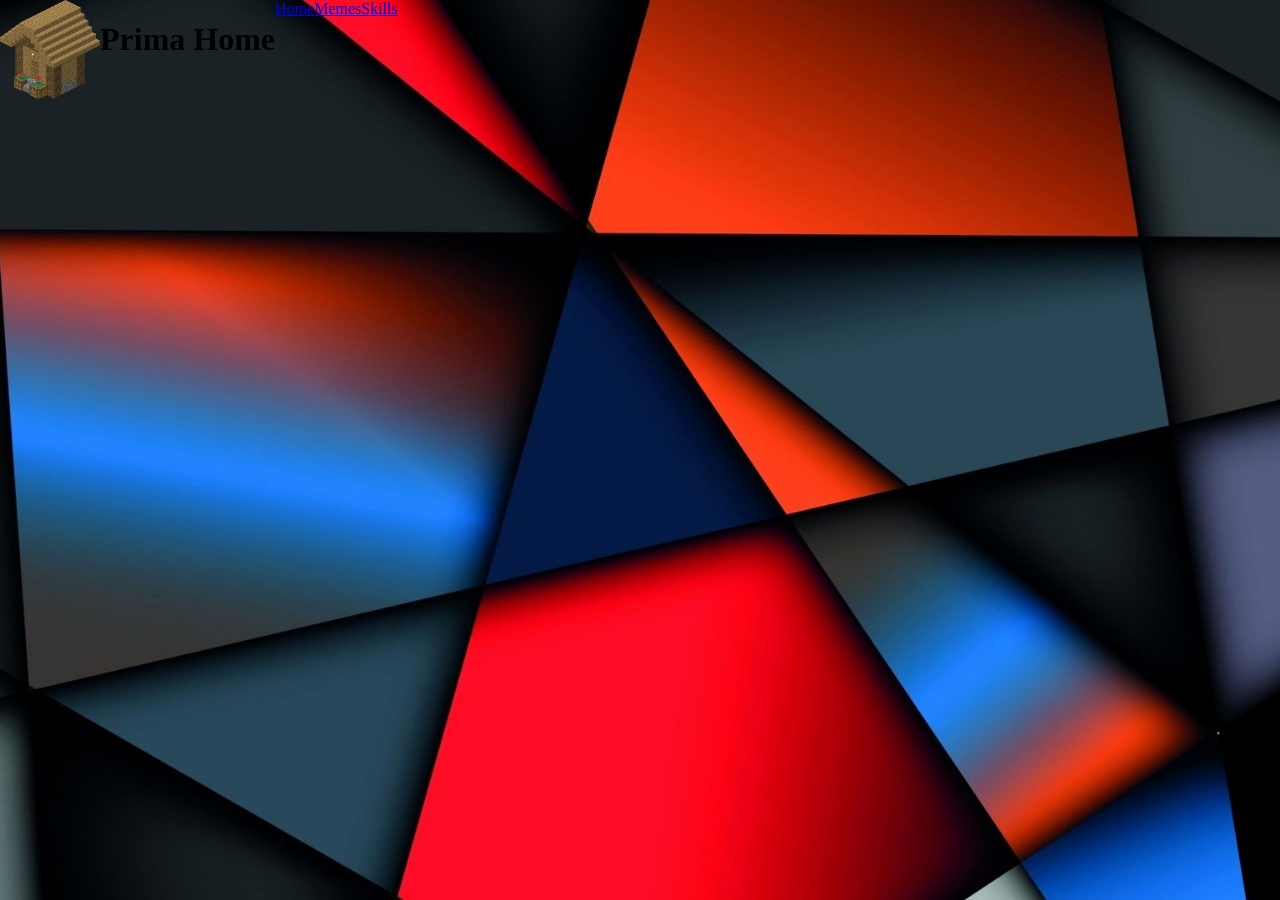
==== memes.html @ 771513bd "update0,8" ====
<!DOCTYPE html>
<html lang="en">
<head>
    <meta charset="UTF-8">
    <meta name="viewport" content="width=device-width, initial-scale=1.0">
    <title>Memes</title>
    <link rel="stylesheet" href="memes.css">
</head>
<body>
    <header>
        <div class="navigace">
            <div class="ohraniceni">
                <div class="logo">
                    <img src="obrazky/logo.png" alt="home">
                    <h1>Prima Home</h1>
                </div>
                <div class="otherPage">
                    <a href="index.html">Home</a>
                    <a href="memes.html" class="curent">Memes</a>
                    <a href="skills.html">Skills</a>
                </div>
            </div>
        </div>
    </header>


    <section>

    </section>
    

    <footer>

    </footer>
</body>
</html>
---- memes.css ----
body{
    background-image: url(obrazky/pozadi4.jpg);
    background-size: cover; 
    background-position: center; 
    background-repeat: no-repeat;
    height: 100vh;
    width: auto;
    margin: 0;
}
header{

}
.logo img{
    width: 100px;
}
.navigace div{
    display: flex;
    flex-direction: row;
}
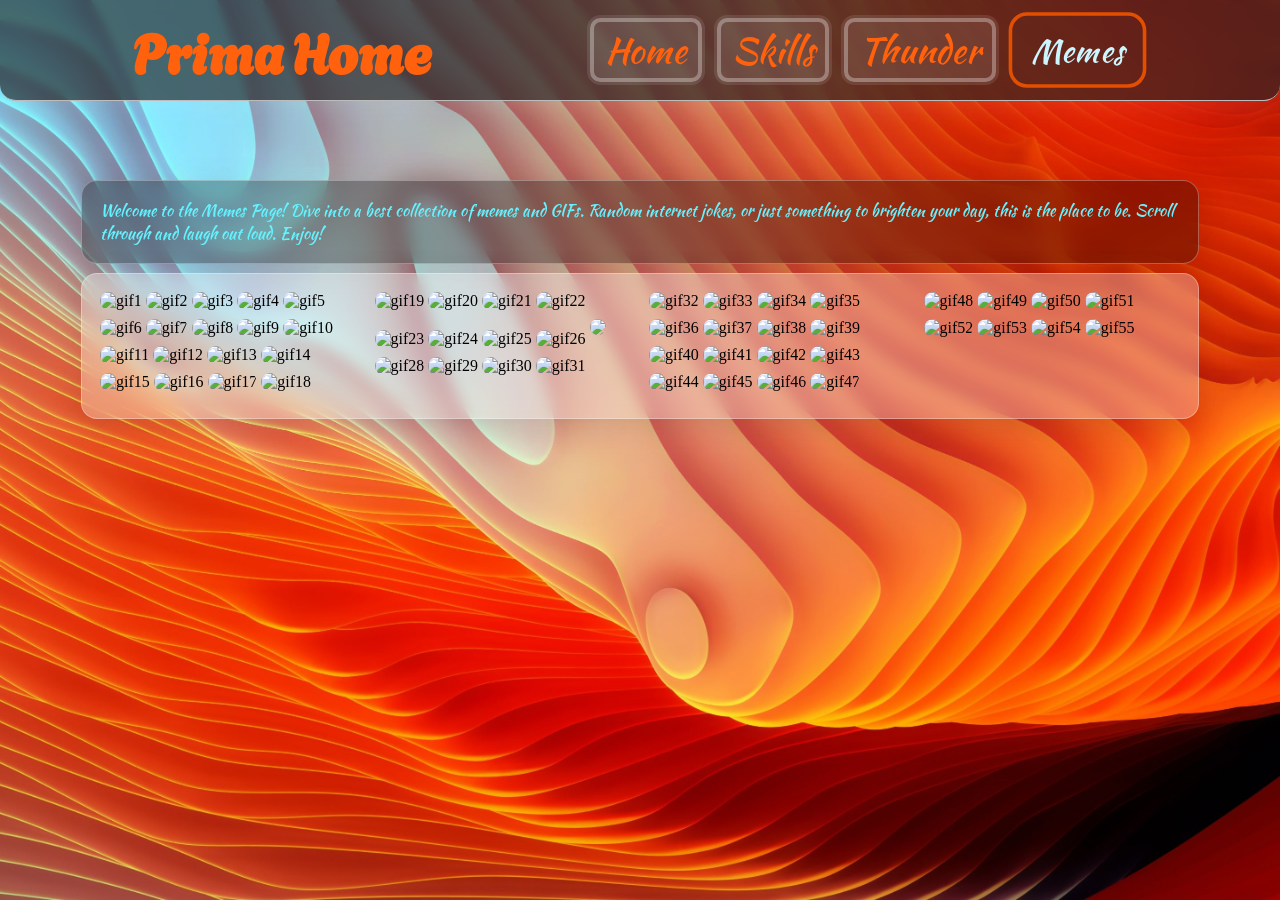
==== commit 1659fdd5: "update2,1" ====
--- a/memes.html
+++ b/memes.html
@@ -5,19 +5,28 @@
     <meta name="viewport" content="width=device-width, initial-scale=1.0">
     <title>Memes</title>
     <link rel="stylesheet" href="memes.css">
+    <link rel="icon" href="obrazky/favicon.ico" />
+
+    <link rel="preconnect" href="https://fonts.googleapis.com">
+    <link rel="preconnect" href="https://fonts.gstatic.com" crossorigin>
+    <link href="https://fonts.googleapis.com/css2?family=Agbalumo&family=DynaPuff:wght@400..700&family=Grandstander:ital,wght@0,100..900;1,100..900&family=Kaushan+Script&family=Poppins:ital,wght@0,100;0,200;0,300;0,400;0,500;0,600;0,700;0,800;0,900;1,100;1,200;1,300;1,400;1,500;1,600;1,700;1,800;1,900&family=Roboto:ital,wght@0,100..900;1,100..900&display=swap" rel="stylesheet">
 </head>
 <body>
     <header>
         <div class="navigace">
             <div class="ohraniceni">
                 <div class="logo">
-                    <img src="obrazky/logo.png" alt="home">
+                    
                     <h1>Prima Home</h1>
                 </div>
+                
+
+                
                 <div class="otherPage">
                     <a href="index.html">Home</a>
+                    <a href="skills.html">Skills</a>
+                    <a href="thunder.html">Thunder</a>
                     <a href="memes.html" class="curent">Memes</a>
-                    <a href="skills.html">Skills</a>
                 </div>
             </div>
         </div>
@@ -25,7 +34,64 @@
 
 
     <section>
-
+        <p class="popisek">Welcome to the Memes Page! Dive into a best collection of memes and GIFs. Random internet jokes, or just something to brighten your day, this is the place to be. Scroll through and laugh out loud. Enjoy!</p>
+        <div class="container">
+            <img src="https://media2.giphy.com/media/v1.Y2lkPTc5MGI3NjExamtsMTl1ZXNzZHJyMDcyaXFtNjk1ejZiZ2ticzVpczEzbHBpanRyOCZlcD12MV9naWZzX3RyZW5kaW5nJmN0PWc/GpyS1lJXJYupG/200w.webp" alt="gif1" class="item">
+            <img src="https://media2.giphy.com/media/v1.Y2lkPTc5MGI3NjExamtsMTl1ZXNzZHJyMDcyaXFtNjk1ejZiZ2ticzVpczEzbHBpanRyOCZlcD12MV9naWZzX3RyZW5kaW5nJmN0PWc/xT9IgG50Fb7Mi0prBC/200w.webp" alt="gif2" class="item">
+            <img src="https://media2.giphy.com/media/v1.Y2lkPTc5MGI3NjExamtsMTl1ZXNzZHJyMDcyaXFtNjk1ejZiZ2ticzVpczEzbHBpanRyOCZlcD12MV9naWZzX3RyZW5kaW5nJmN0PWc/5VKbvrjxpVJCM/200w.webp" alt="gif3" class="item">
+            <img src="https://media1.giphy.com/media/v1.Y2lkPWVjZjA1ZTQ3cnNqNWd2NXJvNXZmZ21xc3hpYW9qbmRoZnRnYWlyajQ5bTMydXM4NCZlcD12MV9naWZzX3RyZW5kaW5nJmN0PWc/E8gZWKFe0bEDLAnBiQ/200w.webp" alt="gif4" class="item">
+            <img src="https://media4.giphy.com/media/v1.Y2lkPWVjZjA1ZTQ3OXF3d2k5cGl3anA5eTN4dmFiMHdmNXJ3bGk3bzhiaDZvbGZwd2JqZiZlcD12MV9naWZzX3RyZW5kaW5nJmN0PWc/HIWNaM05qJAENE1TJM/200w.webp" alt="gif5" class="item">
+            <img src="https://media4.giphy.com/media/v1.Y2lkPWVjZjA1ZTQ3OXF3d2k5cGl3anA5eTN4dmFiMHdmNXJ3bGk3bzhiaDZvbGZwd2JqZiZlcD12MV9naWZzX3RyZW5kaW5nJmN0PWc/pj6kX3c8bRijBrl6yR/200w.webp" alt="gif6" class="item">
+            <img src="https://media3.giphy.com/media/v1.Y2lkPTc5MGI3NjExdWd5dnBndzAybmU4aHJtNXl0amw5ZjJiYzFhd2llZzU4ano4eXJlaiZlcD12MV9naWZzX3NlYXJjaCZjdD1n/PznR7snMBSJENwPTlb/200.webp" alt="gif7" class="item">
+            <img src="https://media4.giphy.com/media/v1.Y2lkPTc5MGI3NjExdWd5dnBndzAybmU4aHJtNXl0amw5ZjJiYzFhd2llZzU4ano4eXJlaiZlcD12MV9naWZzX3NlYXJjaCZjdD1n/BKw04PbLlfOl2tzrwO/200w.webp" alt="gif8" class="item">
+            <img src="https://media4.giphy.com/media/v1.Y2lkPTc5MGI3NjExdWd5dnBndzAybmU4aHJtNXl0amw5ZjJiYzFhd2llZzU4ano4eXJlaiZlcD12MV9naWZzX3NlYXJjaCZjdD1n/o9MaX2BiBlGbyU4DlF/200w.webp" alt="gif9" class="item">
+            <img src="https://media4.giphy.com/media/v1.Y2lkPTc5MGI3NjExdWd5dnBndzAybmU4aHJtNXl0amw5ZjJiYzFhd2llZzU4ano4eXJlaiZlcD12MV9naWZzX3NlYXJjaCZjdD1n/nzdVlbPw4xwFNorv1J/100.webp" alt="gif10" class="item">
+            <img src="https://media1.giphy.com/media/v1.Y2lkPWVjZjA1ZTQ3cGtxMXJheXVuaXNnNjFsaTZ6bmVlZHl2ZGp3MzVxc3c2ZHhpenBuaSZlcD12MV9naWZzX3NlYXJjaCZjdD1n/sWf6O1VTBQq9VQAVSA/200w.webp" alt="gif11" class="item">
+            <img src="https://media3.giphy.com/media/v1.Y2lkPWVjZjA1ZTQ3YXpuZDlkcjlmcGl2NGt4aWs3NjNiODUzbjFhNzA1aTdvN292dGYwNiZlcD12MV9naWZzX3NlYXJjaCZjdD1n/9GnKDs2v7l4aaNvH9v/100.webp" alt="gif12" class="item">
+            <img src="https://media3.giphy.com/media/v1.Y2lkPWVjZjA1ZTQ3YXpuZDlkcjlmcGl2NGt4aWs3NjNiODUzbjFhNzA1aTdvN292dGYwNiZlcD12MV9naWZzX3NlYXJjaCZjdD1n/JhEHJrm4GTzw5gqj5y/200w.webp" alt="gif13" class="item">
+            <img src="https://media1.giphy.com/media/v1.Y2lkPWVjZjA1ZTQ3YXpuZDlkcjlmcGl2NGt4aWs3NjNiODUzbjFhNzA1aTdvN292dGYwNiZlcD12MV9naWZzX3NlYXJjaCZjdD1n/YA1HKBoQEggFo5v31V/200w.webp" alt="gif14" class="item">
+            <img src="https://media0.giphy.com/media/v1.Y2lkPWVjZjA1ZTQ3aDgyZzkwejRjbmZmendhZ21qbzllanlzbGlnZndsdWlrdXExYXR0OCZlcD12MV9naWZzX3NlYXJjaCZjdD1n/cav87Z0AtmV02aq5eU/200w.webp" alt="gif15" class="item">
+            <img src="https://media2.giphy.com/media/v1.Y2lkPWVjZjA1ZTQ3aDgyZzkwejRjbmZmendhZ21qbzllanlzbGlnZndsdWlrdXExYXR0OCZlcD12MV9naWZzX3NlYXJjaCZjdD1n/0RGrXzz5g4VYThYvcS/200w.webp" alt="gif16" class="item">
+            <img src="https://media3.giphy.com/media/v1.Y2lkPWVjZjA1ZTQ3aDgyZzkwejRjbmZmendhZ21qbzllanlzbGlnZndsdWlrdXExYXR0OCZlcD12MV9naWZzX3NlYXJjaCZjdD1n/JyOtBwVBKFoeIQ14Po/200.webp" alt="gif17" class="item">
+            <img src="https://media0.giphy.com/media/v1.Y2lkPWVjZjA1ZTQ3dzhpaGxhcmoxd3U5aG5wMmNnZmhweWs1dDV1Z3BpZTVtbjNtcDczciZlcD12MV9naWZzX3NlYXJjaCZjdD1n/tePY1fhGdEWcutyixz/200w.webp" alt="gif18" class="item">
+            <img src="https://media0.giphy.com/media/v1.Y2lkPTc5MGI3NjExY2puem81NHo3Nmt3NDB1MWp6cWE2a3JvZXdwYnJiZTF3MzBnN3ducCZlcD12MV9naWZzX3NlYXJjaCZjdD1n/zDXHDRvJwJCedcPj9m/200w.webp" alt="gif19" class="item">
+            <img src="https://media0.giphy.com/media/v1.Y2lkPTc5MGI3NjExZnVwdGI1d21lY21hZzk4a2cxdjVsYnB2aXB3NGhlenc5eWJmZjF2MiZlcD12MV9naWZzX3NlYXJjaCZjdD1n/8JCIWBz8oRRLZmZhNn/200w.webp" alt="gif20" class="item">
+            <img src="https://media2.giphy.com/media/v1.Y2lkPTc5MGI3NjExaHhxYXZnOHVoeG8wMHg3bzM4aXFlNWsxaXU3NzkyN3cxcjN1NmpvMCZlcD12MV9naWZzX3NlYXJjaCZjdD1n/RXKCMLmch5W2Q/200w.webp" alt="gif21" class="item">
+            <img src="https://media1.giphy.com/media/v1.Y2lkPTc5MGI3NjExaHhxYXZnOHVoeG8wMHg3bzM4aXFlNWsxaXU3NzkyN3cxcjN1NmpvMCZlcD12MV9naWZzX3NlYXJjaCZjdD1n/7eAvzJ0SBBzHy/200w.webp" alt="gif22" class="item">
+            <img src="https://media3.giphy.com/media/v1.Y2lkPTc5MGI3NjExaHhxYXZnOHVoeG8wMHg3bzM4aXFlNWsxaXU3NzkyN3cxcjN1NmpvMCZlcD12MV9naWZzX3NlYXJjaCZjdD1n/q9HHyHPISNZD2/200w.webp" alt="gif23" class="item">
+            <img src="https://media4.giphy.com/media/v1.Y2lkPWVjZjA1ZTQ3a2c5Y3JmM3NvOXJrNWp5eDgyazV4ZndrYXp1MHBmY3l6Y2F0d2EwMiZlcD12MV9naWZzX3NlYXJjaCZjdD1n/l0Hlzm2YMSFzLLJZK/200w.webp" alt="gif24" class="item">
+            <img src="https://media1.giphy.com/media/v1.Y2lkPWVjZjA1ZTQ3a2c5Y3JmM3NvOXJrNWp5eDgyazV4ZndrYXp1MHBmY3l6Y2F0d2EwMiZlcD12MV9naWZzX3NlYXJjaCZjdD1n/WpGxYLlNjahk0HJ7uU/200w.webp" alt="gif25" class="item">
+            <img src="https://media.tenor.com/_J0QjI74nXIAAAAj/matikanetannhauser-uma-musume.gif" alt="gif26" class="item">
+            <img src="https://media3.giphy.com/media/v1.Y2lkPTc5MGI3NjExamFqbm1pOWwxNzZ2Mm16M3BhY2dmOHpvOTJiMXp0czQxMnB6NXd1aCZlcD12MV9naWZzX3NlYXJjaCZjdD1n/xwfmvIDHYbAZmcqrmA/200w.webp" class="item">
+            <img src="https://media2.giphy.com/media/v1.Y2lkPTc5MGI3NjExNzUzNXIxNmlpYmphaTFoeWNoNWMyOWY3YW96MDNpcHBxd3NxNml5eiZlcD12MV9naWZzX3NlYXJjaCZjdD1n/OCfQJMN6nI343tnoq9/200.webp" alt="gif28" class="item">
+            <img src="https://media4.giphy.com/media/v1.Y2lkPTc5MGI3NjExNzUzNXIxNmlpYmphaTFoeWNoNWMyOWY3YW96MDNpcHBxd3NxNml5eiZlcD12MV9naWZzX3NlYXJjaCZjdD1n/vapBjVJDwKOvt8YQpg/200.webp" alt="gif29" class="item">
+            <img src="https://media1.giphy.com/media/v1.Y2lkPTc5MGI3NjExNzUzNXIxNmlpYmphaTFoeWNoNWMyOWY3YW96MDNpcHBxd3NxNml5eiZlcD12MV9naWZzX3NlYXJjaCZjdD1n/txPSxtBJOpJCflJQPA/200w.webp" alt="gif30" class="item">
+            <img src="https://media4.giphy.com/media/v1.Y2lkPTc5MGI3NjExNzUzNXIxNmlpYmphaTFoeWNoNWMyOWY3YW96MDNpcHBxd3NxNml5eiZlcD12MV9naWZzX3NlYXJjaCZjdD1n/lUsTLCY0ETEb0WJC21/200w.webp" alt="gif31" class="item">
+            <img src="https://media1.giphy.com/media/v1.Y2lkPWVjZjA1ZTQ3d2E4ODdnYXpjc2hxOXJyczFmMWI3MzZwMThhdXI1cWt5a2UxaDBucyZlcD12MV9naWZzX3NlYXJjaCZjdD1n/yhhFN84vW1uTXhofUc/200.webp" alt="gif32" class="item">
+            <img src="https://media1.giphy.com/media/v1.Y2lkPTc5MGI3NjExMG56NmNtY2dzMmw5bTJnM2dpamIzaGQ2ZXB3OXM5NGo4bG1wMjI4aSZlcD12MV9naWZzX3NlYXJjaCZjdD1n/FKb9vSvvZfcHK82eMR/giphy.webp" alt="gif33" class="item">
+            <img src="https://media3.giphy.com/media/v1.Y2lkPTc5MGI3NjExMG56NmNtY2dzMmw5bTJnM2dpamIzaGQ2ZXB3OXM5NGo4bG1wMjI4aSZlcD12MV9naWZzX3NlYXJjaCZjdD1n/YbIyquzS05rfCoU9fi/200.webp" alt="gif34" class="item">
+            <img src="https://media2.giphy.com/media/v1.Y2lkPTc5MGI3NjExMG56NmNtY2dzMmw5bTJnM2dpamIzaGQ2ZXB3OXM5NGo4bG1wMjI4aSZlcD12MV9naWZzX3NlYXJjaCZjdD1n/4y1t7IH0k60yHOo3uM/200.webp" alt="gif35" class="item">
+            <img src="https://media3.giphy.com/media/v1.Y2lkPTc5MGI3NjExazJ0M3ppZzQ5eDBwOWhjc2R5NG01bzdzM2gyZzJrNmc3M3hlYjhlOSZlcD12MV9naWZzX3NlYXJjaCZjdD1n/iy3g0hJvoFntPlqBt3/200w.webp" alt="gif36" class="item">
+            <img src="https://media3.giphy.com/media/v1.Y2lkPTc5MGI3NjExazJ0M3ppZzQ5eDBwOWhjc2R5NG01bzdzM2gyZzJrNmc3M3hlYjhlOSZlcD12MV9naWZzX3NlYXJjaCZjdD1n/9mfkvEw5VfS8ft6Jy6/200w.webp" alt="gif37" class="item">
+            <img src="https://media4.giphy.com/media/v1.Y2lkPTc5MGI3NjExZ3Y5dWxrZm1yeHhoa2RvaWg5OGQwbGhweTZxb3VyaGkwN2dyd3ZwYiZlcD12MV9naWZzX3NlYXJjaCZjdD1n/4cLPinc3th5o8ScXS6/100.webp" alt="gif38" class="item">
+            <img src="https://media4.giphy.com/media/v1.Y2lkPTc5MGI3NjExcmk5Y3kxMXZlMWJhcmtrYm04enNpa3luM3pwcjJremkzbHRjMWk0ZyZlcD12MV9naWZzX3NlYXJjaCZjdD1n/LodHgnktVlp7gMAo3L/200w.webp" alt="gif39" class="item">
+            <img src="https://media4.giphy.com/media/v1.Y2lkPTc5MGI3NjExb2M3cWwxOHFrejlpb2cwdnB3ZnNvb282ZjQ1eGlwcDI4cm9jYjBjaiZlcD12MV9naWZzX3NlYXJjaCZjdD1n/Y5GlGjo5ut42cMEapq/200w.webp" alt="gif40" class="item">
+            <img src="https://media4.giphy.com/media/v1.Y2lkPTc5MGI3NjExcjZ5YzdhdWdibHc2MXZpM3J3Yjk0YWZyZjBsZGl5ZXh6dmI2em5odyZlcD12MV9naWZzX3NlYXJjaCZjdD1n/EjBSsxUBhqgW2k9qP1/200w.webp" alt="gif41" class="item">
+            <img src="https://media1.giphy.com/media/v1.Y2lkPWVjZjA1ZTQ3YnVibm12NTI0aXQzMmtmZzZjcXE2b3VqaWs3OG1ndGxmYTE3cThyMiZlcD12MV9naWZzX3NlYXJjaCZjdD1n/YVT4w8N5O7qSiftMNq/200w.webp" alt="gif42" class="item">
+            <img src="https://media0.giphy.com/media/v1.Y2lkPWVjZjA1ZTQ3YnVibm12NTI0aXQzMmtmZzZjcXE2b3VqaWs3OG1ndGxmYTE3cThyMiZlcD12MV9naWZzX3NlYXJjaCZjdD1n/olLyDUpnv5z3xhmeyB/200w.webp" alt="gif43" class="item">
+            <img src="https://media0.giphy.com/media/v1.Y2lkPTc5MGI3NjExcHIzNWY4eG02NG1tZWlkY2h5dmFuZDE3M3J5OGs1a203Y25sNnBpNyZlcD12MV9naWZzX3NlYXJjaCZjdD1n/IjkhWvkmN32mAsKKa6/200w.webp" alt="gif44" class="item">
+            <img src="https://media4.giphy.com/media/v1.Y2lkPTc5MGI3NjExcHIzNWY4eG02NG1tZWlkY2h5dmFuZDE3M3J5OGs1a203Y25sNnBpNyZlcD12MV9naWZzX3NlYXJjaCZjdD1n/BIRFrZlLu2nxRZieRJ/200w.webp" alt="gif45" class="item">
+            <img src="https://media1.giphy.com/media/v1.Y2lkPTc5MGI3NjExbzlud2pibGYxM3Roc2wzMW1scHp4eDVnZ3ZoNGJidTh3b2NxZmV3eCZlcD12MV9naWZzX3JlbGF0ZWQmY3Q9Zw/ieZzrw54xsVMHCuxtR/200.webp" alt="gif46" class="item">
+            <img src="https://media3.giphy.com/media/v1.Y2lkPTc5MGI3NjExbzlud2pibGYxM3Roc2wzMW1scHp4eDVnZ3ZoNGJidTh3b2NxZmV3eCZlcD12MV9naWZzX3JlbGF0ZWQmY3Q9Zw/fckpmEk1mKHKJXwDGJ/giphy.webp" alt="gif47" class="item">
+            <img src="https://media4.giphy.com/media/v1.Y2lkPTc5MGI3NjExcXB0dWh6b2hieTdrM2o3YnQ3Z3M0MTNxZmV0eXUxbWx1eTEwMGhubyZlcD12MV9naWZzX3NlYXJjaCZjdD1n/D63HGAzG15LQrjBPRE/200w.webp" alt="gif48" class="item">
+            <img src="https://media0.giphy.com/media/v1.Y2lkPTc5MGI3NjExcXB0dWh6b2hieTdrM2o3YnQ3Z3M0MTNxZmV0eXUxbWx1eTEwMGhubyZlcD12MV9naWZzX3NlYXJjaCZjdD1n/pciDrSmCu2w6eY6Njf/200w.webp" alt="gif49" class="item">
+            <img src="https://media2.giphy.com/media/v1.Y2lkPTc5MGI3NjExbGdxeWY0a2Q0ZGR2cmJpZWIyeHMwNWxya2thaDlqYXl1NjV3dGJ3dCZlcD12MV9naWZzX3NlYXJjaCZjdD1n/NyLL9u2i14DB5PFF8M/200w.webp" alt="gif50" class="item">
+            <img src="https://media2.giphy.com/media/v1.Y2lkPTc5MGI3NjExNzEwaTBseHo2OGptNjRtN2VmN3IyZ21mYjllOHZ5Z3F3dzd6c3hzMCZlcD12MV9naWZzX3NlYXJjaCZjdD1n/Nl3TNvZJb6t23J172M/200w.webp" alt="gif51" class="item">
+            <img src="https://media1.giphy.com/media/v1.Y2lkPWVjZjA1ZTQ3YnZtNXF3b21jNWVkaXczM3c1MWFhZHI1aHQzOThxYTlqNGJubnczNiZlcD12MV9naWZzX3NlYXJjaCZjdD1n/QlpRTJ2FIIpOmZrNgG/100.webp" alt="gif52" class="item">
+            <img src="https://media.tenor.com/6nyAWpQzC4kAAAAe/ok-you-might-be-a-sigma-sorry-you-are-not-sigma.png" alt="gif53" class="item">
+            <img src="https://media1.giphy.com/media/v1.Y2lkPTc5MGI3NjExZ2JjamlxY3hqMGp3bGZld3FjYmx4cXJpZ3BpOWZ5aHdjcDdhaXpqMyZlcD12MV9naWZzX3NlYXJjaCZjdD1n/GgSpGhYbrAfvx61jpA/200w.webp" alt="gif54" class="item">
+            <img src="https://media0.giphy.com/media/v1.Y2lkPTc5MGI3NjExZzFidXVrNWI4ZnJscHlvMHdoNmR0d3JwZno4dDJvejdvdXhieHVubyZlcD12MV9naWZzX3NlYXJjaCZjdD1n/vPzbDN4rBxuvtpSpzF/giphy.webp" alt="gif55" class="item">
+        </div>
     </section>
     
 
--- a/memes.css
+++ b/memes.css
@@ -1,19 +1,178 @@
 body{
-    background-image: url(obrazky/pozadi4.jpg);
+    background-image: url(obrazky/pozadi2otocene.jpg);
     background-size: cover; 
-    background-position: center; 
+    background-position: top; 
     background-repeat: no-repeat;
-    height: 100vh;
-    width: auto;
+}
+body {
     margin: 0;
 }
-header{
 
+
+/* NAVIGACNI PANEL */
+header {
+    padding-bottom: 5vh;
 }
-.logo img{
-    width: 100px;
+.navigace a {
+    position: relative;
+    display: block;
+    margin: auto 0;
+    text-decoration: none;
+    padding: 1vh 2vh;
+    border-radius: 1.5vh;
+    font-size: 4vh;
+    color: rgb(255, 97, 12);
+    outline: 0.5vh solid rgba(255, 255, 255, 0.307);
+    outline-offset: -0.8vh;
+    transition: all .3s ease;
+    background: rgba(255,255,255,0.1);
+    font-family: Kaushan Script;
 }
-.navigace div{
+.navigace a:hover {
+    transform: scale(0.9);
+    background: rgba(4, 0, 0, 0);
+    outline-offset: 3px;
+    outline-color: rgb(227, 79, 0);
+    color: rgb(203, 246, 255);
+}
+.navigace {
+    width: 100%;
+    padding: 10px 0;
+    background: rgba(39, 39, 39, 0.663);
+    border-radius: 0px 0px 16px 16px;
+    box-shadow: 0 4px 30px rgba(255, 255, 255, 0.1);
+    backdrop-filter: blur(5px);
+    -webkit-backdrop-filter: blur(5px);
+    border-bottom: 0.2vh solid rgb(188, 188, 188);
+
+    position: fixed;
+    top: 0;
+
+    top: 0;
+    left: 0;
+    z-index: 1000;
+    height: auto;
+}
+@media (min-width: 768px) {
+    .navigace {
+        position: fixed;
+        top: 0;
+        left: 0;
+    }
+
+    header {
+        padding-top: 15vh;
+    }
+}
+.ohraniceni {
+width: 90%;
+    margin: 0 auto;
     display: flex;
-    flex-direction: row;
+    align-items: center;
+    justify-content: space-around;
+    gap: 2vh;
+    flex-wrap: wrap;
+}
+.logo {
+    display: flex;
+    align-items: center;
+    gap: 12px;
+    flex-shrink: 0;
+}
+.navigace h1, a {
+    margin: 0;
+}
+.logo h1 {
+    font-size: 6vh;
+    color: rgb(255, 97, 12);
+    font-family: Agbalumo;
+    white-space: nowrap;
+}
+.otherPage {
+    display: flex;
+    justify-content: flex-end;
+    justify-content: space-around;
+    flex-wrap: wrap;
+    gap: 1vh;
+}
+@media (max-width: 768px) {
+    .navigace {
+        position: static;
+    }
+}
+.otherPage .curent{
+    transform: scale(0.9);
+    background: rgba(4, 0, 0, 0);
+    outline-offset: 3px;
+    outline-color: rgb(227, 79, 0);
+    color: rgb(203, 246, 255);
+}
+
+
+/* MEMES CONTENT */
+section {
+    width: 100%;
+    height: auto;
+    padding-bottom: 7vh;
+
+    
+}
+.container {
+    
+    column-count: 4;
+    column-gap: 2vh;
+    max-width: 120vh;
+    margin: 0 auto;
+    padding: 2vh;
+    margin-top: 1vh;
+
+    background: rgba(255, 255, 255, 0.3);
+    border-radius: 16px;
+    box-shadow: 0 4px 30px rgba(0, 0, 0, 0.1);
+    backdrop-filter: blur(7.8px);
+    -webkit-backdrop-filter: blur(7.8px);
+    border: 1px solid rgba(255, 255, 255, 0.3);
+}
+
+.container img {
+  width: 100%;
+  height: auto;
+  margin-bottom: 1vh;
+  border-radius: 1.5vh;
+  transition: transform 0.3s ease;
+}
+.container img:hover {
+    transform: scale(0.95);
+    transition: transform 0.3s ease;
+}
+p {
+    font-family: Kaushan Script;
+    color: rgb(101, 242, 255);
+
+    max-width: 120vh;
+    margin: 0 auto;
+    padding: 2vh;
+
+    background: rgba(0, 0, 0, 0.3);
+    border-radius: 16px;
+    box-shadow: 0 4px 30px rgba(0, 0, 0, 0.1);
+    backdrop-filter: blur(10px);
+    -webkit-backdrop-filter: blur(10px);
+    border: 1px solid rgba(255, 255, 255, 0.3);
+}
+.item {
+  break-inside: avoid;
+  margin-bottom: 1vh;
+}
+@media (max-width: 768px) {
+    .container {
+        
+        column-count: 2;
+        column-gap: 2vh;
+        margin-left: 2vh;
+        margin-right: 2vh;
+    }
+    p {
+        margin: 0 2vh;
+    }
 }
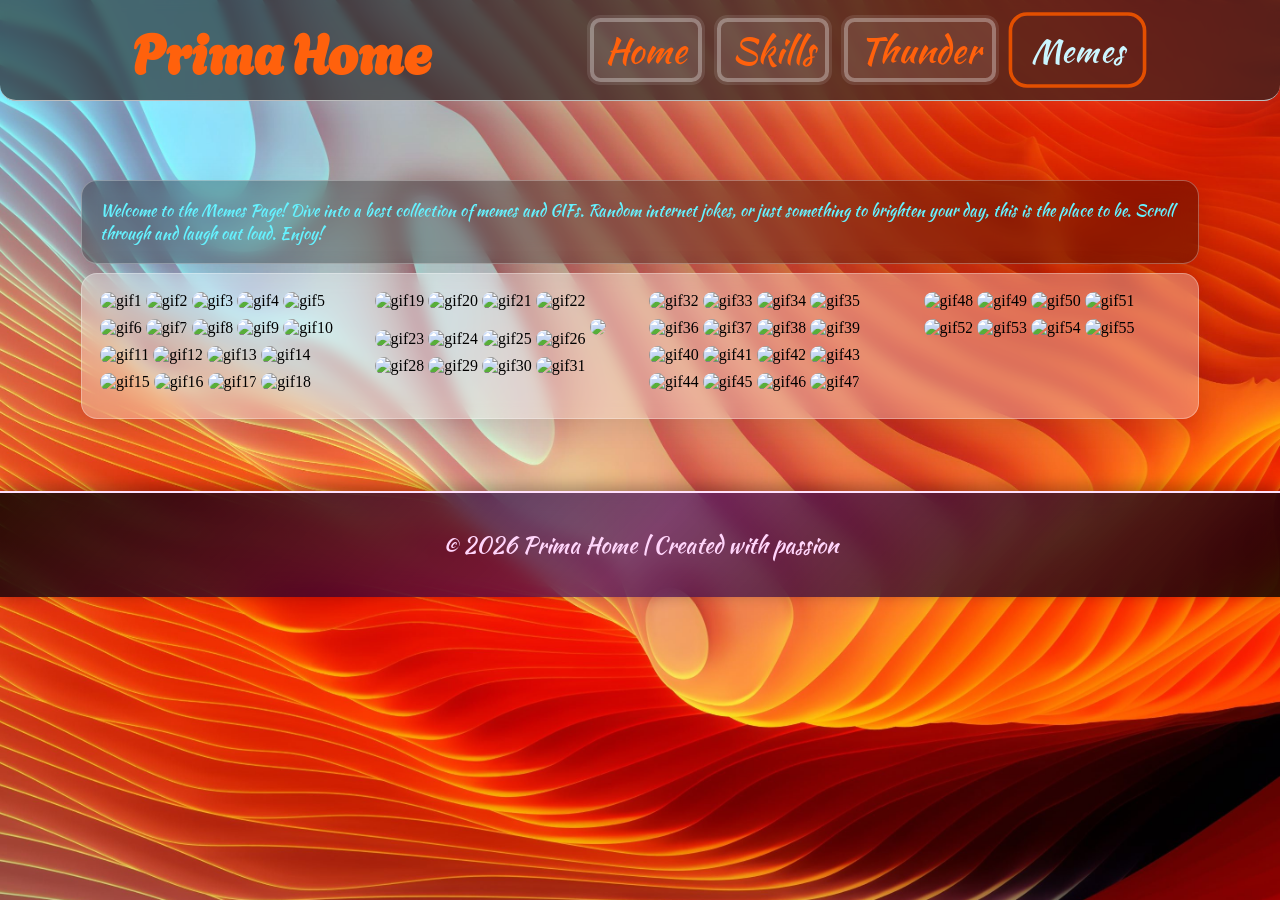
==== commit 4a7772b6: "update2,2" ====
--- a/memes.html
+++ b/memes.html
@@ -96,7 +96,7 @@
     
 
     <footer>
-
+        <p>© 2026 Prima Home | Created with passion</p>
     </footer>
 </body>
 </html>
--- a/memes.css
+++ b/memes.css
@@ -145,7 +145,7 @@
     transform: scale(0.95);
     transition: transform 0.3s ease;
 }
-p {
+section p {
     font-family: Kaushan Script;
     color: rgb(101, 242, 255);
 
@@ -175,4 +175,19 @@
     p {
         margin: 0 2vh;
     }
+}
+
+/* FOOTER */
+footer {
+    width: 100%;
+    background: linear-gradient(135deg, rgba(0, 0, 0, 0.8) 0%, rgba(50, 0, 100, 0.6) 50%, rgba(0, 0, 0, 0.8) 100%);
+    border-top: 2px solid rgb(255, 223, 252);
+    padding: 1.5vh 0;
+    margin-top: 1vh;
+    text-align: center;
+    color: rgb(255, 213, 251);
+    font-family: Kaushan Script;
+    font-size: 2.5vh;
+    box-shadow: 0 -4px 15px rgba(0, 0, 0, 0.3);
+    backdrop-filter: blur(10px);
 }
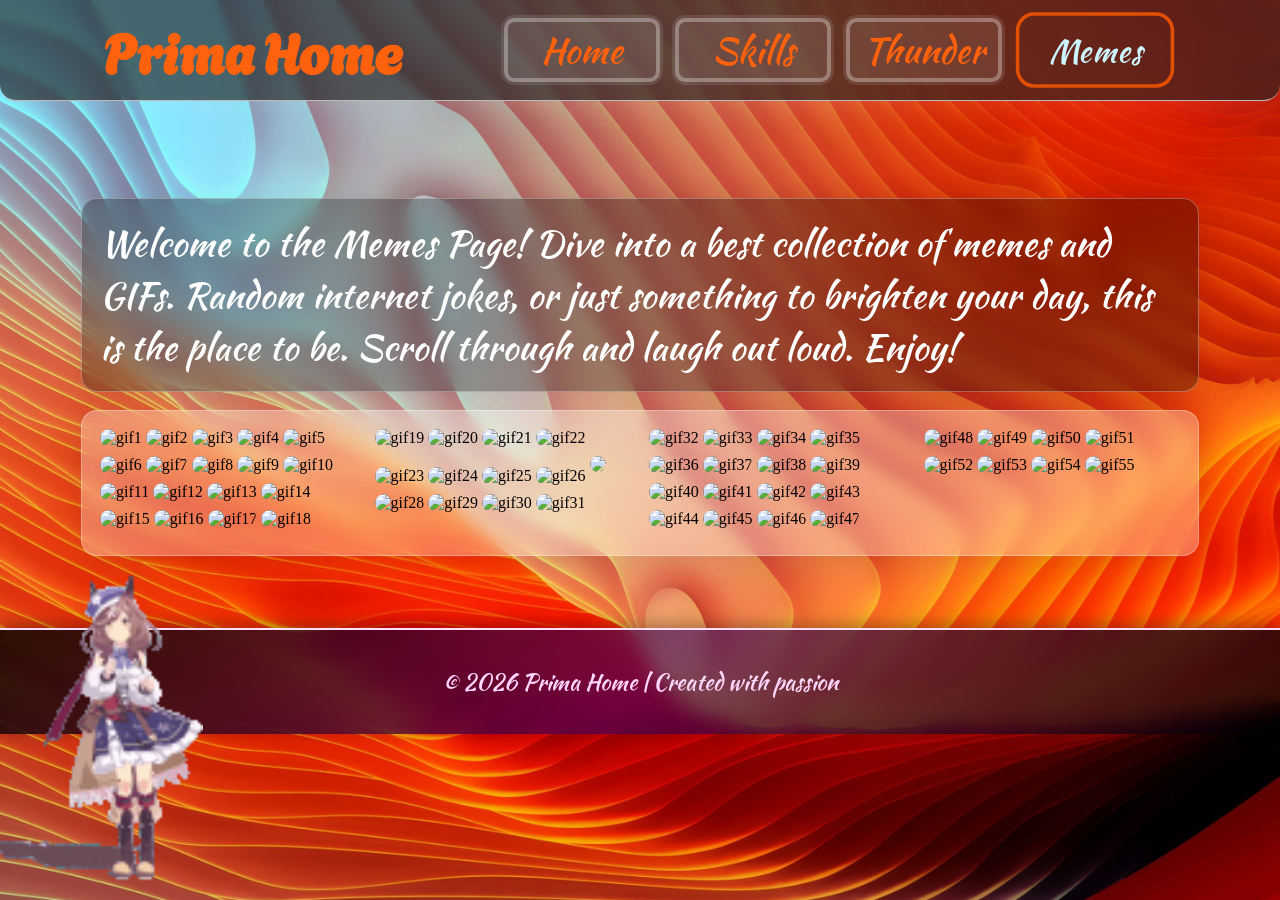
==== commit dbb21d4d: "update3,4" ====
--- a/memes.html
+++ b/memes.html
@@ -98,5 +98,7 @@
     <footer>
         <p>© 2026 Prima Home | Created with passion</p>
     </footer>
+
+    <img src="obrazky/mamboDanceGIF.gif" alt="mamboGIF" id="mamboGIF">
 </body>
 </html>
--- a/memes.css
+++ b/memes.css
@@ -27,9 +27,10 @@
     transition: all .3s ease;
     background: rgba(255,255,255,0.1);
     font-family: Kaushan Script;
+    width: 14vh;
+    text-align: center;
 }
 .navigace a:hover {
-    transform: scale(0.9);
     background: rgba(4, 0, 0, 0);
     outline-offset: 3px;
     outline-color: rgb(227, 79, 0);
@@ -106,6 +107,7 @@
     outline-offset: 3px;
     outline-color: rgb(227, 79, 0);
     color: rgb(203, 246, 255);
+    
 }
 
 
@@ -147,18 +149,19 @@
 }
 section p {
     font-family: Kaushan Script;
-    color: rgb(101, 242, 255);
+    color: rgb(255, 255, 255);
 
     max-width: 120vh;
-    margin: 0 auto;
+    margin: 2vh auto;
     padding: 2vh;
-
+    
     background: rgba(0, 0, 0, 0.3);
     border-radius: 16px;
     box-shadow: 0 4px 30px rgba(0, 0, 0, 0.1);
     backdrop-filter: blur(10px);
     -webkit-backdrop-filter: blur(10px);
     border: 1px solid rgba(255, 255, 255, 0.3);
+    font-size: 4vh;
 }
 .item {
   break-inside: avoid;
@@ -190,4 +193,21 @@
     font-size: 2.5vh;
     box-shadow: 0 -4px 15px rgba(0, 0, 0, 0.3);
     backdrop-filter: blur(10px);
+}
+
+
+#mamboGIF {
+    position: fixed;
+    bottom: 0;
+    left: 0;
+    height: 40vh;
+    width: auto;
+    z-index: 1000;
+    transition: transform 0.3s ease;
+}
+
+@media (max-width: 768px) {
+        #mamboGIF {
+        height: 30vh;
+    }
 }
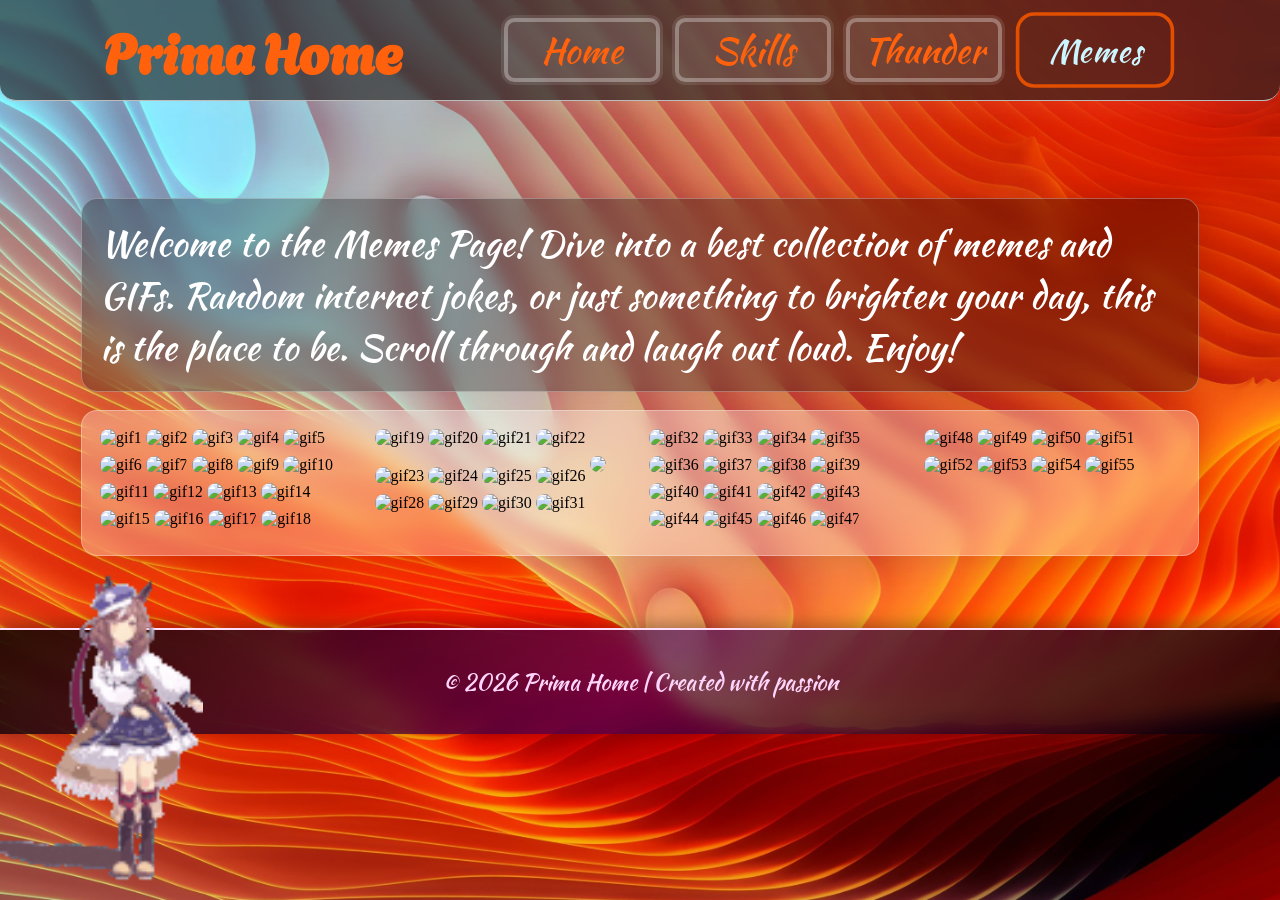
==== commit 94c891f2: "update3,5" ====
--- a/memes.html
+++ b/memes.html
@@ -6,6 +6,7 @@
     <title>Memes</title>
     <link rel="stylesheet" href="memes.css">
     <link rel="icon" href="obrazky/favicon.ico" />
+    <script src="gif.js" defer></script>
 
     <link rel="preconnect" href="https://fonts.googleapis.com">
     <link rel="preconnect" href="https://fonts.gstatic.com" crossorigin>
@@ -99,6 +100,6 @@
         <p>© 2026 Prima Home | Created with passion</p>
     </footer>
 
-    <img src="obrazky/mamboDanceGIF.gif" alt="mamboGIF" id="mamboGIF">
+    <img src="obrazky/mamboDanceGIF.gif" alt="mamboGIF" id="mamboGIF" class="draggable-gif">
 </body>
 </html>
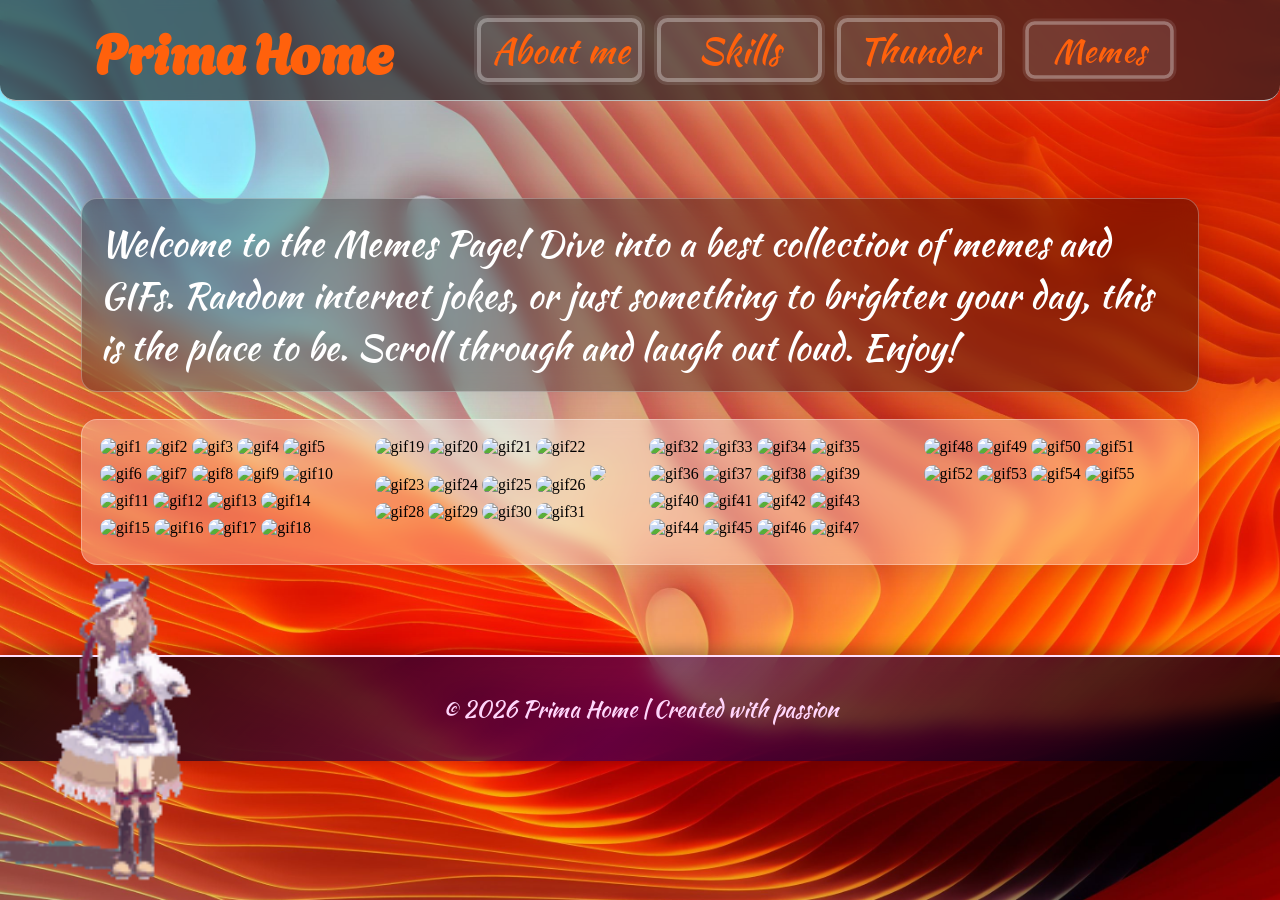
==== commit 927924f0: "update3,8" ====
--- a/memes.html
+++ b/memes.html
@@ -17,14 +17,13 @@
         <div class="navigace">
             <div class="ohraniceni">
                 <div class="logo">
-                    
-                    <h1>Prima Home</h1>
+                    <a href="index.html"><h1>Prima Home</h1></a>
                 </div>
                 
 
                 
                 <div class="otherPage">
-                    <a href="index.html">Home</a>
+                    <a href="mich.html">About me</a>
                     <a href="skills.html">Skills</a>
                     <a href="thunder.html">Thunder</a>
                     <a href="memes.html" class="curent">Memes</a>
@@ -35,63 +34,66 @@
 
 
     <section>
-        <p class="popisek">Welcome to the Memes Page! Dive into a best collection of memes and GIFs. Random internet jokes, or just something to brighten your day, this is the place to be. Scroll through and laugh out loud. Enjoy!</p>
-        <div class="container">
-            <img src="https://media2.giphy.com/media/v1.Y2lkPTc5MGI3NjExamtsMTl1ZXNzZHJyMDcyaXFtNjk1ejZiZ2ticzVpczEzbHBpanRyOCZlcD12MV9naWZzX3RyZW5kaW5nJmN0PWc/GpyS1lJXJYupG/200w.webp" alt="gif1" class="item">
-            <img src="https://media2.giphy.com/media/v1.Y2lkPTc5MGI3NjExamtsMTl1ZXNzZHJyMDcyaXFtNjk1ejZiZ2ticzVpczEzbHBpanRyOCZlcD12MV9naWZzX3RyZW5kaW5nJmN0PWc/xT9IgG50Fb7Mi0prBC/200w.webp" alt="gif2" class="item">
-            <img src="https://media2.giphy.com/media/v1.Y2lkPTc5MGI3NjExamtsMTl1ZXNzZHJyMDcyaXFtNjk1ejZiZ2ticzVpczEzbHBpanRyOCZlcD12MV9naWZzX3RyZW5kaW5nJmN0PWc/5VKbvrjxpVJCM/200w.webp" alt="gif3" class="item">
-            <img src="https://media1.giphy.com/media/v1.Y2lkPWVjZjA1ZTQ3cnNqNWd2NXJvNXZmZ21xc3hpYW9qbmRoZnRnYWlyajQ5bTMydXM4NCZlcD12MV9naWZzX3RyZW5kaW5nJmN0PWc/E8gZWKFe0bEDLAnBiQ/200w.webp" alt="gif4" class="item">
-            <img src="https://media4.giphy.com/media/v1.Y2lkPWVjZjA1ZTQ3OXF3d2k5cGl3anA5eTN4dmFiMHdmNXJ3bGk3bzhiaDZvbGZwd2JqZiZlcD12MV9naWZzX3RyZW5kaW5nJmN0PWc/HIWNaM05qJAENE1TJM/200w.webp" alt="gif5" class="item">
-            <img src="https://media4.giphy.com/media/v1.Y2lkPWVjZjA1ZTQ3OXF3d2k5cGl3anA5eTN4dmFiMHdmNXJ3bGk3bzhiaDZvbGZwd2JqZiZlcD12MV9naWZzX3RyZW5kaW5nJmN0PWc/pj6kX3c8bRijBrl6yR/200w.webp" alt="gif6" class="item">
-            <img src="https://media3.giphy.com/media/v1.Y2lkPTc5MGI3NjExdWd5dnBndzAybmU4aHJtNXl0amw5ZjJiYzFhd2llZzU4ano4eXJlaiZlcD12MV9naWZzX3NlYXJjaCZjdD1n/PznR7snMBSJENwPTlb/200.webp" alt="gif7" class="item">
-            <img src="https://media4.giphy.com/media/v1.Y2lkPTc5MGI3NjExdWd5dnBndzAybmU4aHJtNXl0amw5ZjJiYzFhd2llZzU4ano4eXJlaiZlcD12MV9naWZzX3NlYXJjaCZjdD1n/BKw04PbLlfOl2tzrwO/200w.webp" alt="gif8" class="item">
-            <img src="https://media4.giphy.com/media/v1.Y2lkPTc5MGI3NjExdWd5dnBndzAybmU4aHJtNXl0amw5ZjJiYzFhd2llZzU4ano4eXJlaiZlcD12MV9naWZzX3NlYXJjaCZjdD1n/o9MaX2BiBlGbyU4DlF/200w.webp" alt="gif9" class="item">
-            <img src="https://media4.giphy.com/media/v1.Y2lkPTc5MGI3NjExdWd5dnBndzAybmU4aHJtNXl0amw5ZjJiYzFhd2llZzU4ano4eXJlaiZlcD12MV9naWZzX3NlYXJjaCZjdD1n/nzdVlbPw4xwFNorv1J/100.webp" alt="gif10" class="item">
-            <img src="https://media1.giphy.com/media/v1.Y2lkPWVjZjA1ZTQ3cGtxMXJheXVuaXNnNjFsaTZ6bmVlZHl2ZGp3MzVxc3c2ZHhpenBuaSZlcD12MV9naWZzX3NlYXJjaCZjdD1n/sWf6O1VTBQq9VQAVSA/200w.webp" alt="gif11" class="item">
-            <img src="https://media3.giphy.com/media/v1.Y2lkPWVjZjA1ZTQ3YXpuZDlkcjlmcGl2NGt4aWs3NjNiODUzbjFhNzA1aTdvN292dGYwNiZlcD12MV9naWZzX3NlYXJjaCZjdD1n/9GnKDs2v7l4aaNvH9v/100.webp" alt="gif12" class="item">
-            <img src="https://media3.giphy.com/media/v1.Y2lkPWVjZjA1ZTQ3YXpuZDlkcjlmcGl2NGt4aWs3NjNiODUzbjFhNzA1aTdvN292dGYwNiZlcD12MV9naWZzX3NlYXJjaCZjdD1n/JhEHJrm4GTzw5gqj5y/200w.webp" alt="gif13" class="item">
-            <img src="https://media1.giphy.com/media/v1.Y2lkPWVjZjA1ZTQ3YXpuZDlkcjlmcGl2NGt4aWs3NjNiODUzbjFhNzA1aTdvN292dGYwNiZlcD12MV9naWZzX3NlYXJjaCZjdD1n/YA1HKBoQEggFo5v31V/200w.webp" alt="gif14" class="item">
-            <img src="https://media0.giphy.com/media/v1.Y2lkPWVjZjA1ZTQ3aDgyZzkwejRjbmZmendhZ21qbzllanlzbGlnZndsdWlrdXExYXR0OCZlcD12MV9naWZzX3NlYXJjaCZjdD1n/cav87Z0AtmV02aq5eU/200w.webp" alt="gif15" class="item">
-            <img src="https://media2.giphy.com/media/v1.Y2lkPWVjZjA1ZTQ3aDgyZzkwejRjbmZmendhZ21qbzllanlzbGlnZndsdWlrdXExYXR0OCZlcD12MV9naWZzX3NlYXJjaCZjdD1n/0RGrXzz5g4VYThYvcS/200w.webp" alt="gif16" class="item">
-            <img src="https://media3.giphy.com/media/v1.Y2lkPWVjZjA1ZTQ3aDgyZzkwejRjbmZmendhZ21qbzllanlzbGlnZndsdWlrdXExYXR0OCZlcD12MV9naWZzX3NlYXJjaCZjdD1n/JyOtBwVBKFoeIQ14Po/200.webp" alt="gif17" class="item">
-            <img src="https://media0.giphy.com/media/v1.Y2lkPWVjZjA1ZTQ3dzhpaGxhcmoxd3U5aG5wMmNnZmhweWs1dDV1Z3BpZTVtbjNtcDczciZlcD12MV9naWZzX3NlYXJjaCZjdD1n/tePY1fhGdEWcutyixz/200w.webp" alt="gif18" class="item">
-            <img src="https://media0.giphy.com/media/v1.Y2lkPTc5MGI3NjExY2puem81NHo3Nmt3NDB1MWp6cWE2a3JvZXdwYnJiZTF3MzBnN3ducCZlcD12MV9naWZzX3NlYXJjaCZjdD1n/zDXHDRvJwJCedcPj9m/200w.webp" alt="gif19" class="item">
-            <img src="https://media0.giphy.com/media/v1.Y2lkPTc5MGI3NjExZnVwdGI1d21lY21hZzk4a2cxdjVsYnB2aXB3NGhlenc5eWJmZjF2MiZlcD12MV9naWZzX3NlYXJjaCZjdD1n/8JCIWBz8oRRLZmZhNn/200w.webp" alt="gif20" class="item">
-            <img src="https://media2.giphy.com/media/v1.Y2lkPTc5MGI3NjExaHhxYXZnOHVoeG8wMHg3bzM4aXFlNWsxaXU3NzkyN3cxcjN1NmpvMCZlcD12MV9naWZzX3NlYXJjaCZjdD1n/RXKCMLmch5W2Q/200w.webp" alt="gif21" class="item">
-            <img src="https://media1.giphy.com/media/v1.Y2lkPTc5MGI3NjExaHhxYXZnOHVoeG8wMHg3bzM4aXFlNWsxaXU3NzkyN3cxcjN1NmpvMCZlcD12MV9naWZzX3NlYXJjaCZjdD1n/7eAvzJ0SBBzHy/200w.webp" alt="gif22" class="item">
-            <img src="https://media3.giphy.com/media/v1.Y2lkPTc5MGI3NjExaHhxYXZnOHVoeG8wMHg3bzM4aXFlNWsxaXU3NzkyN3cxcjN1NmpvMCZlcD12MV9naWZzX3NlYXJjaCZjdD1n/q9HHyHPISNZD2/200w.webp" alt="gif23" class="item">
-            <img src="https://media4.giphy.com/media/v1.Y2lkPWVjZjA1ZTQ3a2c5Y3JmM3NvOXJrNWp5eDgyazV4ZndrYXp1MHBmY3l6Y2F0d2EwMiZlcD12MV9naWZzX3NlYXJjaCZjdD1n/l0Hlzm2YMSFzLLJZK/200w.webp" alt="gif24" class="item">
-            <img src="https://media1.giphy.com/media/v1.Y2lkPWVjZjA1ZTQ3a2c5Y3JmM3NvOXJrNWp5eDgyazV4ZndrYXp1MHBmY3l6Y2F0d2EwMiZlcD12MV9naWZzX3NlYXJjaCZjdD1n/WpGxYLlNjahk0HJ7uU/200w.webp" alt="gif25" class="item">
-            <img src="https://media.tenor.com/_J0QjI74nXIAAAAj/matikanetannhauser-uma-musume.gif" alt="gif26" class="item">
-            <img src="https://media3.giphy.com/media/v1.Y2lkPTc5MGI3NjExamFqbm1pOWwxNzZ2Mm16M3BhY2dmOHpvOTJiMXp0czQxMnB6NXd1aCZlcD12MV9naWZzX3NlYXJjaCZjdD1n/xwfmvIDHYbAZmcqrmA/200w.webp" class="item">
-            <img src="https://media2.giphy.com/media/v1.Y2lkPTc5MGI3NjExNzUzNXIxNmlpYmphaTFoeWNoNWMyOWY3YW96MDNpcHBxd3NxNml5eiZlcD12MV9naWZzX3NlYXJjaCZjdD1n/OCfQJMN6nI343tnoq9/200.webp" alt="gif28" class="item">
-            <img src="https://media4.giphy.com/media/v1.Y2lkPTc5MGI3NjExNzUzNXIxNmlpYmphaTFoeWNoNWMyOWY3YW96MDNpcHBxd3NxNml5eiZlcD12MV9naWZzX3NlYXJjaCZjdD1n/vapBjVJDwKOvt8YQpg/200.webp" alt="gif29" class="item">
-            <img src="https://media1.giphy.com/media/v1.Y2lkPTc5MGI3NjExNzUzNXIxNmlpYmphaTFoeWNoNWMyOWY3YW96MDNpcHBxd3NxNml5eiZlcD12MV9naWZzX3NlYXJjaCZjdD1n/txPSxtBJOpJCflJQPA/200w.webp" alt="gif30" class="item">
-            <img src="https://media4.giphy.com/media/v1.Y2lkPTc5MGI3NjExNzUzNXIxNmlpYmphaTFoeWNoNWMyOWY3YW96MDNpcHBxd3NxNml5eiZlcD12MV9naWZzX3NlYXJjaCZjdD1n/lUsTLCY0ETEb0WJC21/200w.webp" alt="gif31" class="item">
-            <img src="https://media1.giphy.com/media/v1.Y2lkPWVjZjA1ZTQ3d2E4ODdnYXpjc2hxOXJyczFmMWI3MzZwMThhdXI1cWt5a2UxaDBucyZlcD12MV9naWZzX3NlYXJjaCZjdD1n/yhhFN84vW1uTXhofUc/200.webp" alt="gif32" class="item">
-            <img src="https://media1.giphy.com/media/v1.Y2lkPTc5MGI3NjExMG56NmNtY2dzMmw5bTJnM2dpamIzaGQ2ZXB3OXM5NGo4bG1wMjI4aSZlcD12MV9naWZzX3NlYXJjaCZjdD1n/FKb9vSvvZfcHK82eMR/giphy.webp" alt="gif33" class="item">
-            <img src="https://media3.giphy.com/media/v1.Y2lkPTc5MGI3NjExMG56NmNtY2dzMmw5bTJnM2dpamIzaGQ2ZXB3OXM5NGo4bG1wMjI4aSZlcD12MV9naWZzX3NlYXJjaCZjdD1n/YbIyquzS05rfCoU9fi/200.webp" alt="gif34" class="item">
-            <img src="https://media2.giphy.com/media/v1.Y2lkPTc5MGI3NjExMG56NmNtY2dzMmw5bTJnM2dpamIzaGQ2ZXB3OXM5NGo4bG1wMjI4aSZlcD12MV9naWZzX3NlYXJjaCZjdD1n/4y1t7IH0k60yHOo3uM/200.webp" alt="gif35" class="item">
-            <img src="https://media3.giphy.com/media/v1.Y2lkPTc5MGI3NjExazJ0M3ppZzQ5eDBwOWhjc2R5NG01bzdzM2gyZzJrNmc3M3hlYjhlOSZlcD12MV9naWZzX3NlYXJjaCZjdD1n/iy3g0hJvoFntPlqBt3/200w.webp" alt="gif36" class="item">
-            <img src="https://media3.giphy.com/media/v1.Y2lkPTc5MGI3NjExazJ0M3ppZzQ5eDBwOWhjc2R5NG01bzdzM2gyZzJrNmc3M3hlYjhlOSZlcD12MV9naWZzX3NlYXJjaCZjdD1n/9mfkvEw5VfS8ft6Jy6/200w.webp" alt="gif37" class="item">
-            <img src="https://media4.giphy.com/media/v1.Y2lkPTc5MGI3NjExZ3Y5dWxrZm1yeHhoa2RvaWg5OGQwbGhweTZxb3VyaGkwN2dyd3ZwYiZlcD12MV9naWZzX3NlYXJjaCZjdD1n/4cLPinc3th5o8ScXS6/100.webp" alt="gif38" class="item">
-            <img src="https://media4.giphy.com/media/v1.Y2lkPTc5MGI3NjExcmk5Y3kxMXZlMWJhcmtrYm04enNpa3luM3pwcjJremkzbHRjMWk0ZyZlcD12MV9naWZzX3NlYXJjaCZjdD1n/LodHgnktVlp7gMAo3L/200w.webp" alt="gif39" class="item">
-            <img src="https://media4.giphy.com/media/v1.Y2lkPTc5MGI3NjExb2M3cWwxOHFrejlpb2cwdnB3ZnNvb282ZjQ1eGlwcDI4cm9jYjBjaiZlcD12MV9naWZzX3NlYXJjaCZjdD1n/Y5GlGjo5ut42cMEapq/200w.webp" alt="gif40" class="item">
-            <img src="https://media4.giphy.com/media/v1.Y2lkPTc5MGI3NjExcjZ5YzdhdWdibHc2MXZpM3J3Yjk0YWZyZjBsZGl5ZXh6dmI2em5odyZlcD12MV9naWZzX3NlYXJjaCZjdD1n/EjBSsxUBhqgW2k9qP1/200w.webp" alt="gif41" class="item">
-            <img src="https://media1.giphy.com/media/v1.Y2lkPWVjZjA1ZTQ3YnVibm12NTI0aXQzMmtmZzZjcXE2b3VqaWs3OG1ndGxmYTE3cThyMiZlcD12MV9naWZzX3NlYXJjaCZjdD1n/YVT4w8N5O7qSiftMNq/200w.webp" alt="gif42" class="item">
-            <img src="https://media0.giphy.com/media/v1.Y2lkPWVjZjA1ZTQ3YnVibm12NTI0aXQzMmtmZzZjcXE2b3VqaWs3OG1ndGxmYTE3cThyMiZlcD12MV9naWZzX3NlYXJjaCZjdD1n/olLyDUpnv5z3xhmeyB/200w.webp" alt="gif43" class="item">
-            <img src="https://media0.giphy.com/media/v1.Y2lkPTc5MGI3NjExcHIzNWY4eG02NG1tZWlkY2h5dmFuZDE3M3J5OGs1a203Y25sNnBpNyZlcD12MV9naWZzX3NlYXJjaCZjdD1n/IjkhWvkmN32mAsKKa6/200w.webp" alt="gif44" class="item">
-            <img src="https://media4.giphy.com/media/v1.Y2lkPTc5MGI3NjExcHIzNWY4eG02NG1tZWlkY2h5dmFuZDE3M3J5OGs1a203Y25sNnBpNyZlcD12MV9naWZzX3NlYXJjaCZjdD1n/BIRFrZlLu2nxRZieRJ/200w.webp" alt="gif45" class="item">
-            <img src="https://media1.giphy.com/media/v1.Y2lkPTc5MGI3NjExbzlud2pibGYxM3Roc2wzMW1scHp4eDVnZ3ZoNGJidTh3b2NxZmV3eCZlcD12MV9naWZzX3JlbGF0ZWQmY3Q9Zw/ieZzrw54xsVMHCuxtR/200.webp" alt="gif46" class="item">
-            <img src="https://media3.giphy.com/media/v1.Y2lkPTc5MGI3NjExbzlud2pibGYxM3Roc2wzMW1scHp4eDVnZ3ZoNGJidTh3b2NxZmV3eCZlcD12MV9naWZzX3JlbGF0ZWQmY3Q9Zw/fckpmEk1mKHKJXwDGJ/giphy.webp" alt="gif47" class="item">
-            <img src="https://media4.giphy.com/media/v1.Y2lkPTc5MGI3NjExcXB0dWh6b2hieTdrM2o3YnQ3Z3M0MTNxZmV0eXUxbWx1eTEwMGhubyZlcD12MV9naWZzX3NlYXJjaCZjdD1n/D63HGAzG15LQrjBPRE/200w.webp" alt="gif48" class="item">
-            <img src="https://media0.giphy.com/media/v1.Y2lkPTc5MGI3NjExcXB0dWh6b2hieTdrM2o3YnQ3Z3M0MTNxZmV0eXUxbWx1eTEwMGhubyZlcD12MV9naWZzX3NlYXJjaCZjdD1n/pciDrSmCu2w6eY6Njf/200w.webp" alt="gif49" class="item">
-            <img src="https://media2.giphy.com/media/v1.Y2lkPTc5MGI3NjExbGdxeWY0a2Q0ZGR2cmJpZWIyeHMwNWxya2thaDlqYXl1NjV3dGJ3dCZlcD12MV9naWZzX3NlYXJjaCZjdD1n/NyLL9u2i14DB5PFF8M/200w.webp" alt="gif50" class="item">
-            <img src="https://media2.giphy.com/media/v1.Y2lkPTc5MGI3NjExNzEwaTBseHo2OGptNjRtN2VmN3IyZ21mYjllOHZ5Z3F3dzd6c3hzMCZlcD12MV9naWZzX3NlYXJjaCZjdD1n/Nl3TNvZJb6t23J172M/200w.webp" alt="gif51" class="item">
-            <img src="https://media1.giphy.com/media/v1.Y2lkPWVjZjA1ZTQ3YnZtNXF3b21jNWVkaXczM3c1MWFhZHI1aHQzOThxYTlqNGJubnczNiZlcD12MV9naWZzX3NlYXJjaCZjdD1n/QlpRTJ2FIIpOmZrNgG/100.webp" alt="gif52" class="item">
-            <img src="https://media.tenor.com/6nyAWpQzC4kAAAAe/ok-you-might-be-a-sigma-sorry-you-are-not-sigma.png" alt="gif53" class="item">
-            <img src="https://media1.giphy.com/media/v1.Y2lkPTc5MGI3NjExZ2JjamlxY3hqMGp3bGZld3FjYmx4cXJpZ3BpOWZ5aHdjcDdhaXpqMyZlcD12MV9naWZzX3NlYXJjaCZjdD1n/GgSpGhYbrAfvx61jpA/200w.webp" alt="gif54" class="item">
-            <img src="https://media0.giphy.com/media/v1.Y2lkPTc5MGI3NjExZzFidXVrNWI4ZnJscHlvMHdoNmR0d3JwZno4dDJvejdvdXhieHVubyZlcD12MV9naWZzX3NlYXJjaCZjdD1n/vPzbDN4rBxuvtpSpzF/giphy.webp" alt="gif55" class="item">
+        <div class="mid">
+            <p class="popisek">Welcome to the Memes Page! Dive into a best collection of memes and GIFs. Random internet jokes, or just something to brighten your day, this is the place to be. Scroll through and laugh out loud. Enjoy!</p>
+            
+            <div class="container">
+                <img src="https://media2.giphy.com/media/v1.Y2lkPTc5MGI3NjExamtsMTl1ZXNzZHJyMDcyaXFtNjk1ejZiZ2ticzVpczEzbHBpanRyOCZlcD12MV9naWZzX3RyZW5kaW5nJmN0PWc/GpyS1lJXJYupG/200w.webp" alt="gif1" class="item">
+                <img src="https://media2.giphy.com/media/v1.Y2lkPTc5MGI3NjExamtsMTl1ZXNzZHJyMDcyaXFtNjk1ejZiZ2ticzVpczEzbHBpanRyOCZlcD12MV9naWZzX3RyZW5kaW5nJmN0PWc/xT9IgG50Fb7Mi0prBC/200w.webp" alt="gif2" class="item">
+                <img src="https://media2.giphy.com/media/v1.Y2lkPTc5MGI3NjExamtsMTl1ZXNzZHJyMDcyaXFtNjk1ejZiZ2ticzVpczEzbHBpanRyOCZlcD12MV9naWZzX3RyZW5kaW5nJmN0PWc/5VKbvrjxpVJCM/200w.webp" alt="gif3" class="item">
+                <img src="https://media1.giphy.com/media/v1.Y2lkPWVjZjA1ZTQ3cnNqNWd2NXJvNXZmZ21xc3hpYW9qbmRoZnRnYWlyajQ5bTMydXM4NCZlcD12MV9naWZzX3RyZW5kaW5nJmN0PWc/E8gZWKFe0bEDLAnBiQ/200w.webp" alt="gif4" class="item">
+                <img src="https://media4.giphy.com/media/v1.Y2lkPWVjZjA1ZTQ3OXF3d2k5cGl3anA5eTN4dmFiMHdmNXJ3bGk3bzhiaDZvbGZwd2JqZiZlcD12MV9naWZzX3RyZW5kaW5nJmN0PWc/HIWNaM05qJAENE1TJM/200w.webp" alt="gif5" class="item">
+                <img src="https://media4.giphy.com/media/v1.Y2lkPWVjZjA1ZTQ3OXF3d2k5cGl3anA5eTN4dmFiMHdmNXJ3bGk3bzhiaDZvbGZwd2JqZiZlcD12MV9naWZzX3RyZW5kaW5nJmN0PWc/pj6kX3c8bRijBrl6yR/200w.webp" alt="gif6" class="item">
+                <img src="https://media3.giphy.com/media/v1.Y2lkPTc5MGI3NjExdWd5dnBndzAybmU4aHJtNXl0amw5ZjJiYzFhd2llZzU4ano4eXJlaiZlcD12MV9naWZzX3NlYXJjaCZjdD1n/PznR7snMBSJENwPTlb/200.webp" alt="gif7" class="item">
+                <img src="https://media4.giphy.com/media/v1.Y2lkPTc5MGI3NjExdWd5dnBndzAybmU4aHJtNXl0amw5ZjJiYzFhd2llZzU4ano4eXJlaiZlcD12MV9naWZzX3NlYXJjaCZjdD1n/BKw04PbLlfOl2tzrwO/200w.webp" alt="gif8" class="item">
+                <img src="https://media4.giphy.com/media/v1.Y2lkPTc5MGI3NjExdWd5dnBndzAybmU4aHJtNXl0amw5ZjJiYzFhd2llZzU4ano4eXJlaiZlcD12MV9naWZzX3NlYXJjaCZjdD1n/o9MaX2BiBlGbyU4DlF/200w.webp" alt="gif9" class="item">
+                <img src="https://media4.giphy.com/media/v1.Y2lkPTc5MGI3NjExdWd5dnBndzAybmU4aHJtNXl0amw5ZjJiYzFhd2llZzU4ano4eXJlaiZlcD12MV9naWZzX3NlYXJjaCZjdD1n/nzdVlbPw4xwFNorv1J/100.webp" alt="gif10" class="item">
+                <img src="https://media1.giphy.com/media/v1.Y2lkPWVjZjA1ZTQ3cGtxMXJheXVuaXNnNjFsaTZ6bmVlZHl2ZGp3MzVxc3c2ZHhpenBuaSZlcD12MV9naWZzX3NlYXJjaCZjdD1n/sWf6O1VTBQq9VQAVSA/200w.webp" alt="gif11" class="item">
+                <img src="https://media3.giphy.com/media/v1.Y2lkPWVjZjA1ZTQ3YXpuZDlkcjlmcGl2NGt4aWs3NjNiODUzbjFhNzA1aTdvN292dGYwNiZlcD12MV9naWZzX3NlYXJjaCZjdD1n/9GnKDs2v7l4aaNvH9v/100.webp" alt="gif12" class="item">
+                <img src="https://media3.giphy.com/media/v1.Y2lkPWVjZjA1ZTQ3YXpuZDlkcjlmcGl2NGt4aWs3NjNiODUzbjFhNzA1aTdvN292dGYwNiZlcD12MV9naWZzX3NlYXJjaCZjdD1n/JhEHJrm4GTzw5gqj5y/200w.webp" alt="gif13" class="item">
+                <img src="https://media1.giphy.com/media/v1.Y2lkPWVjZjA1ZTQ3YXpuZDlkcjlmcGl2NGt4aWs3NjNiODUzbjFhNzA1aTdvN292dGYwNiZlcD12MV9naWZzX3NlYXJjaCZjdD1n/YA1HKBoQEggFo5v31V/200w.webp" alt="gif14" class="item">
+                <img src="https://media0.giphy.com/media/v1.Y2lkPWVjZjA1ZTQ3aDgyZzkwejRjbmZmendhZ21qbzllanlzbGlnZndsdWlrdXExYXR0OCZlcD12MV9naWZzX3NlYXJjaCZjdD1n/cav87Z0AtmV02aq5eU/200w.webp" alt="gif15" class="item">
+                <img src="https://media2.giphy.com/media/v1.Y2lkPWVjZjA1ZTQ3aDgyZzkwejRjbmZmendhZ21qbzllanlzbGlnZndsdWlrdXExYXR0OCZlcD12MV9naWZzX3NlYXJjaCZjdD1n/0RGrXzz5g4VYThYvcS/200w.webp" alt="gif16" class="item">
+                <img src="https://media3.giphy.com/media/v1.Y2lkPWVjZjA1ZTQ3aDgyZzkwejRjbmZmendhZ21qbzllanlzbGlnZndsdWlrdXExYXR0OCZlcD12MV9naWZzX3NlYXJjaCZjdD1n/JyOtBwVBKFoeIQ14Po/200.webp" alt="gif17" class="item">
+                <img src="https://media0.giphy.com/media/v1.Y2lkPWVjZjA1ZTQ3dzhpaGxhcmoxd3U5aG5wMmNnZmhweWs1dDV1Z3BpZTVtbjNtcDczciZlcD12MV9naWZzX3NlYXJjaCZjdD1n/tePY1fhGdEWcutyixz/200w.webp" alt="gif18" class="item">
+                <img src="https://media0.giphy.com/media/v1.Y2lkPTc5MGI3NjExY2puem81NHo3Nmt3NDB1MWp6cWE2a3JvZXdwYnJiZTF3MzBnN3ducCZlcD12MV9naWZzX3NlYXJjaCZjdD1n/zDXHDRvJwJCedcPj9m/200w.webp" alt="gif19" class="item">
+                <img src="https://media0.giphy.com/media/v1.Y2lkPTc5MGI3NjExZnVwdGI1d21lY21hZzk4a2cxdjVsYnB2aXB3NGhlenc5eWJmZjF2MiZlcD12MV9naWZzX3NlYXJjaCZjdD1n/8JCIWBz8oRRLZmZhNn/200w.webp" alt="gif20" class="item">
+                <img src="https://media2.giphy.com/media/v1.Y2lkPTc5MGI3NjExaHhxYXZnOHVoeG8wMHg3bzM4aXFlNWsxaXU3NzkyN3cxcjN1NmpvMCZlcD12MV9naWZzX3NlYXJjaCZjdD1n/RXKCMLmch5W2Q/200w.webp" alt="gif21" class="item">
+                <img src="https://media1.giphy.com/media/v1.Y2lkPTc5MGI3NjExaHhxYXZnOHVoeG8wMHg3bzM4aXFlNWsxaXU3NzkyN3cxcjN1NmpvMCZlcD12MV9naWZzX3NlYXJjaCZjdD1n/7eAvzJ0SBBzHy/200w.webp" alt="gif22" class="item">
+                <img src="https://media3.giphy.com/media/v1.Y2lkPTc5MGI3NjExaHhxYXZnOHVoeG8wMHg3bzM4aXFlNWsxaXU3NzkyN3cxcjN1NmpvMCZlcD12MV9naWZzX3NlYXJjaCZjdD1n/q9HHyHPISNZD2/200w.webp" alt="gif23" class="item">
+                <img src="https://media4.giphy.com/media/v1.Y2lkPWVjZjA1ZTQ3a2c5Y3JmM3NvOXJrNWp5eDgyazV4ZndrYXp1MHBmY3l6Y2F0d2EwMiZlcD12MV9naWZzX3NlYXJjaCZjdD1n/l0Hlzm2YMSFzLLJZK/200w.webp" alt="gif24" class="item">
+                <img src="https://media1.giphy.com/media/v1.Y2lkPWVjZjA1ZTQ3a2c5Y3JmM3NvOXJrNWp5eDgyazV4ZndrYXp1MHBmY3l6Y2F0d2EwMiZlcD12MV9naWZzX3NlYXJjaCZjdD1n/WpGxYLlNjahk0HJ7uU/200w.webp" alt="gif25" class="item">
+                <img src="https://media.tenor.com/_J0QjI74nXIAAAAj/matikanetannhauser-uma-musume.gif" alt="gif26" class="item">
+                <img src="https://media3.giphy.com/media/v1.Y2lkPTc5MGI3NjExamFqbm1pOWwxNzZ2Mm16M3BhY2dmOHpvOTJiMXp0czQxMnB6NXd1aCZlcD12MV9naWZzX3NlYXJjaCZjdD1n/xwfmvIDHYbAZmcqrmA/200w.webp" class="item">
+                <img src="https://media2.giphy.com/media/v1.Y2lkPTc5MGI3NjExNzUzNXIxNmlpYmphaTFoeWNoNWMyOWY3YW96MDNpcHBxd3NxNml5eiZlcD12MV9naWZzX3NlYXJjaCZjdD1n/OCfQJMN6nI343tnoq9/200.webp" alt="gif28" class="item">
+                <img src="https://media4.giphy.com/media/v1.Y2lkPTc5MGI3NjExNzUzNXIxNmlpYmphaTFoeWNoNWMyOWY3YW96MDNpcHBxd3NxNml5eiZlcD12MV9naWZzX3NlYXJjaCZjdD1n/vapBjVJDwKOvt8YQpg/200.webp" alt="gif29" class="item">
+                <img src="https://media1.giphy.com/media/v1.Y2lkPTc5MGI3NjExNzUzNXIxNmlpYmphaTFoeWNoNWMyOWY3YW96MDNpcHBxd3NxNml5eiZlcD12MV9naWZzX3NlYXJjaCZjdD1n/txPSxtBJOpJCflJQPA/200w.webp" alt="gif30" class="item">
+                <img src="https://media4.giphy.com/media/v1.Y2lkPTc5MGI3NjExNzUzNXIxNmlpYmphaTFoeWNoNWMyOWY3YW96MDNpcHBxd3NxNml5eiZlcD12MV9naWZzX3NlYXJjaCZjdD1n/lUsTLCY0ETEb0WJC21/200w.webp" alt="gif31" class="item">
+                <img src="https://media1.giphy.com/media/v1.Y2lkPWVjZjA1ZTQ3d2E4ODdnYXpjc2hxOXJyczFmMWI3MzZwMThhdXI1cWt5a2UxaDBucyZlcD12MV9naWZzX3NlYXJjaCZjdD1n/yhhFN84vW1uTXhofUc/200.webp" alt="gif32" class="item">
+                <img src="https://media1.giphy.com/media/v1.Y2lkPTc5MGI3NjExMG56NmNtY2dzMmw5bTJnM2dpamIzaGQ2ZXB3OXM5NGo4bG1wMjI4aSZlcD12MV9naWZzX3NlYXJjaCZjdD1n/FKb9vSvvZfcHK82eMR/giphy.webp" alt="gif33" class="item">
+                <img src="https://media3.giphy.com/media/v1.Y2lkPTc5MGI3NjExMG56NmNtY2dzMmw5bTJnM2dpamIzaGQ2ZXB3OXM5NGo4bG1wMjI4aSZlcD12MV9naWZzX3NlYXJjaCZjdD1n/YbIyquzS05rfCoU9fi/200.webp" alt="gif34" class="item">
+                <img src="https://media2.giphy.com/media/v1.Y2lkPTc5MGI3NjExMG56NmNtY2dzMmw5bTJnM2dpamIzaGQ2ZXB3OXM5NGo4bG1wMjI4aSZlcD12MV9naWZzX3NlYXJjaCZjdD1n/4y1t7IH0k60yHOo3uM/200.webp" alt="gif35" class="item">
+                <img src="https://media3.giphy.com/media/v1.Y2lkPTc5MGI3NjExazJ0M3ppZzQ5eDBwOWhjc2R5NG01bzdzM2gyZzJrNmc3M3hlYjhlOSZlcD12MV9naWZzX3NlYXJjaCZjdD1n/iy3g0hJvoFntPlqBt3/200w.webp" alt="gif36" class="item">
+                <img src="https://media3.giphy.com/media/v1.Y2lkPTc5MGI3NjExazJ0M3ppZzQ5eDBwOWhjc2R5NG01bzdzM2gyZzJrNmc3M3hlYjhlOSZlcD12MV9naWZzX3NlYXJjaCZjdD1n/9mfkvEw5VfS8ft6Jy6/200w.webp" alt="gif37" class="item">
+                <img src="https://media4.giphy.com/media/v1.Y2lkPTc5MGI3NjExZ3Y5dWxrZm1yeHhoa2RvaWg5OGQwbGhweTZxb3VyaGkwN2dyd3ZwYiZlcD12MV9naWZzX3NlYXJjaCZjdD1n/4cLPinc3th5o8ScXS6/100.webp" alt="gif38" class="item">
+                <img src="https://media4.giphy.com/media/v1.Y2lkPTc5MGI3NjExcmk5Y3kxMXZlMWJhcmtrYm04enNpa3luM3pwcjJremkzbHRjMWk0ZyZlcD12MV9naWZzX3NlYXJjaCZjdD1n/LodHgnktVlp7gMAo3L/200w.webp" alt="gif39" class="item">
+                <img src="https://media4.giphy.com/media/v1.Y2lkPTc5MGI3NjExb2M3cWwxOHFrejlpb2cwdnB3ZnNvb282ZjQ1eGlwcDI4cm9jYjBjaiZlcD12MV9naWZzX3NlYXJjaCZjdD1n/Y5GlGjo5ut42cMEapq/200w.webp" alt="gif40" class="item">
+                <img src="https://media4.giphy.com/media/v1.Y2lkPTc5MGI3NjExcjZ5YzdhdWdibHc2MXZpM3J3Yjk0YWZyZjBsZGl5ZXh6dmI2em5odyZlcD12MV9naWZzX3NlYXJjaCZjdD1n/EjBSsxUBhqgW2k9qP1/200w.webp" alt="gif41" class="item">
+                <img src="https://media1.giphy.com/media/v1.Y2lkPWVjZjA1ZTQ3YnVibm12NTI0aXQzMmtmZzZjcXE2b3VqaWs3OG1ndGxmYTE3cThyMiZlcD12MV9naWZzX3NlYXJjaCZjdD1n/YVT4w8N5O7qSiftMNq/200w.webp" alt="gif42" class="item">
+                <img src="https://media0.giphy.com/media/v1.Y2lkPWVjZjA1ZTQ3YnVibm12NTI0aXQzMmtmZzZjcXE2b3VqaWs3OG1ndGxmYTE3cThyMiZlcD12MV9naWZzX3NlYXJjaCZjdD1n/olLyDUpnv5z3xhmeyB/200w.webp" alt="gif43" class="item">
+                <img src="https://media0.giphy.com/media/v1.Y2lkPTc5MGI3NjExcHIzNWY4eG02NG1tZWlkY2h5dmFuZDE3M3J5OGs1a203Y25sNnBpNyZlcD12MV9naWZzX3NlYXJjaCZjdD1n/IjkhWvkmN32mAsKKa6/200w.webp" alt="gif44" class="item">
+                <img src="https://media4.giphy.com/media/v1.Y2lkPTc5MGI3NjExcHIzNWY4eG02NG1tZWlkY2h5dmFuZDE3M3J5OGs1a203Y25sNnBpNyZlcD12MV9naWZzX3NlYXJjaCZjdD1n/BIRFrZlLu2nxRZieRJ/200w.webp" alt="gif45" class="item">
+                <img src="https://media1.giphy.com/media/v1.Y2lkPTc5MGI3NjExbzlud2pibGYxM3Roc2wzMW1scHp4eDVnZ3ZoNGJidTh3b2NxZmV3eCZlcD12MV9naWZzX3JlbGF0ZWQmY3Q9Zw/ieZzrw54xsVMHCuxtR/200.webp" alt="gif46" class="item">
+                <img src="https://media3.giphy.com/media/v1.Y2lkPTc5MGI3NjExbzlud2pibGYxM3Roc2wzMW1scHp4eDVnZ3ZoNGJidTh3b2NxZmV3eCZlcD12MV9naWZzX3JlbGF0ZWQmY3Q9Zw/fckpmEk1mKHKJXwDGJ/giphy.webp" alt="gif47" class="item">
+                <img src="https://media4.giphy.com/media/v1.Y2lkPTc5MGI3NjExcXB0dWh6b2hieTdrM2o3YnQ3Z3M0MTNxZmV0eXUxbWx1eTEwMGhubyZlcD12MV9naWZzX3NlYXJjaCZjdD1n/D63HGAzG15LQrjBPRE/200w.webp" alt="gif48" class="item">
+                <img src="https://media0.giphy.com/media/v1.Y2lkPTc5MGI3NjExcXB0dWh6b2hieTdrM2o3YnQ3Z3M0MTNxZmV0eXUxbWx1eTEwMGhubyZlcD12MV9naWZzX3NlYXJjaCZjdD1n/pciDrSmCu2w6eY6Njf/200w.webp" alt="gif49" class="item">
+                <img src="https://media2.giphy.com/media/v1.Y2lkPTc5MGI3NjExbGdxeWY0a2Q0ZGR2cmJpZWIyeHMwNWxya2thaDlqYXl1NjV3dGJ3dCZlcD12MV9naWZzX3NlYXJjaCZjdD1n/NyLL9u2i14DB5PFF8M/200w.webp" alt="gif50" class="item">
+                <img src="https://media2.giphy.com/media/v1.Y2lkPTc5MGI3NjExNzEwaTBseHo2OGptNjRtN2VmN3IyZ21mYjllOHZ5Z3F3dzd6c3hzMCZlcD12MV9naWZzX3NlYXJjaCZjdD1n/Nl3TNvZJb6t23J172M/200w.webp" alt="gif51" class="item">
+                <img src="https://media1.giphy.com/media/v1.Y2lkPWVjZjA1ZTQ3YnZtNXF3b21jNWVkaXczM3c1MWFhZHI1aHQzOThxYTlqNGJubnczNiZlcD12MV9naWZzX3NlYXJjaCZjdD1n/QlpRTJ2FIIpOmZrNgG/100.webp" alt="gif52" class="item">
+                <img src="https://media.tenor.com/6nyAWpQzC4kAAAAe/ok-you-might-be-a-sigma-sorry-you-are-not-sigma.png" alt="gif53" class="item">
+                <img src="https://media1.giphy.com/media/v1.Y2lkPTc5MGI3NjExZ2JjamlxY3hqMGp3bGZld3FjYmx4cXJpZ3BpOWZ5aHdjcDdhaXpqMyZlcD12MV9naWZzX3NlYXJjaCZjdD1n/GgSpGhYbrAfvx61jpA/200w.webp" alt="gif54" class="item">
+                <img src="https://media0.giphy.com/media/v1.Y2lkPTc5MGI3NjExZzFidXVrNWI4ZnJscHlvMHdoNmR0d3JwZno4dDJvejdvdXhieHVubyZlcD12MV9naWZzX3NlYXJjaCZjdD1n/vPzbDN4rBxuvtpSpzF/giphy.webp" alt="gif55" class="item">
+            </div>
         </div>
     </section>
     
--- a/memes.css
+++ b/memes.css
@@ -13,7 +13,7 @@
 header {
     padding-bottom: 5vh;
 }
-.navigace a {
+.navigace .otherPage a {
     position: relative;
     display: block;
     margin: auto 0;
@@ -27,10 +27,11 @@
     transition: all .3s ease;
     background: rgba(255,255,255,0.1);
     font-family: Kaushan Script;
-    width: 14vh;
+    width: 15vh;
+    text-wrap: nowrap;
     text-align: center;
 }
-.navigace a:hover {
+.navigace .otherPage a:hover {
     background: rgba(4, 0, 0, 0);
     outline-offset: 3px;
     outline-color: rgb(227, 79, 0);
@@ -80,6 +81,9 @@
     gap: 12px;
     flex-shrink: 0;
 }
+.logo a{
+    text-decoration: none;
+}
 .navigace h1, a {
     margin: 0;
 }
@@ -116,15 +120,13 @@
     width: 100%;
     height: auto;
     padding-bottom: 7vh;
-
-    
 }
 .container {
     
     column-count: 4;
     column-gap: 2vh;
     max-width: 120vh;
-    margin: 0 auto;
+    margin: 2vh;
     padding: 2vh;
     margin-top: 1vh;
 
@@ -152,7 +154,7 @@
     color: rgb(255, 255, 255);
 
     max-width: 120vh;
-    margin: 2vh auto;
+    margin: 2vh;
     padding: 2vh;
     
     background: rgba(0, 0, 0, 0.3);
@@ -162,6 +164,12 @@
     -webkit-backdrop-filter: blur(10px);
     border: 1px solid rgba(255, 255, 255, 0.3);
     font-size: 4vh;
+}
+.mid{
+    display: flex;
+
+    flex-direction: column;
+    align-items: center;
 }
 .item {
   break-inside: avoid;
@@ -210,4 +218,50 @@
         #mamboGIF {
         height: 30vh;
     }
-}+}
+
+/* Image modal (gallery) */
+.image-modal{
+    position: fixed;
+    inset: 0;
+    display: none;
+    align-items: center;
+    justify-content: center;
+    background: rgba(0,0,0,0.88);
+    z-index: 3000;
+    opacity: 0;
+    transition: opacity 0.25s ease;
+}
+.image-modal.visible{
+    display: flex;
+    opacity: 1;
+}
+.image-modal img{
+    width: auto;
+    height: 70%;
+    max-width: 70%;
+    border-radius: 0.8rem;
+    object-fit: contain;
+    box-shadow: 0 10px 40px rgba(0,0,0,0.6);
+    transform: scale(0.98);
+    transition: transform 0.25s ease;
+}
+.image-modal.visible img{ transform: scale(1); }
+.image-modal .modal-close{
+    position: absolute;
+    top: 2vh;
+    right: 2vh;
+    background: rgba(255,255,255,0.08);
+    color: white;
+    border: none;
+    width: 3rem;
+    height: 3rem;
+    border-radius: 0.6rem;
+    font-size: 1.6rem;
+    cursor: pointer;
+    display: flex;
+    align-items: center;
+    justify-content: center;
+    transition: background 0.15s ease;
+}
+.image-modal .modal-close:hover{ background: rgba(255,255,255,0.16); }
